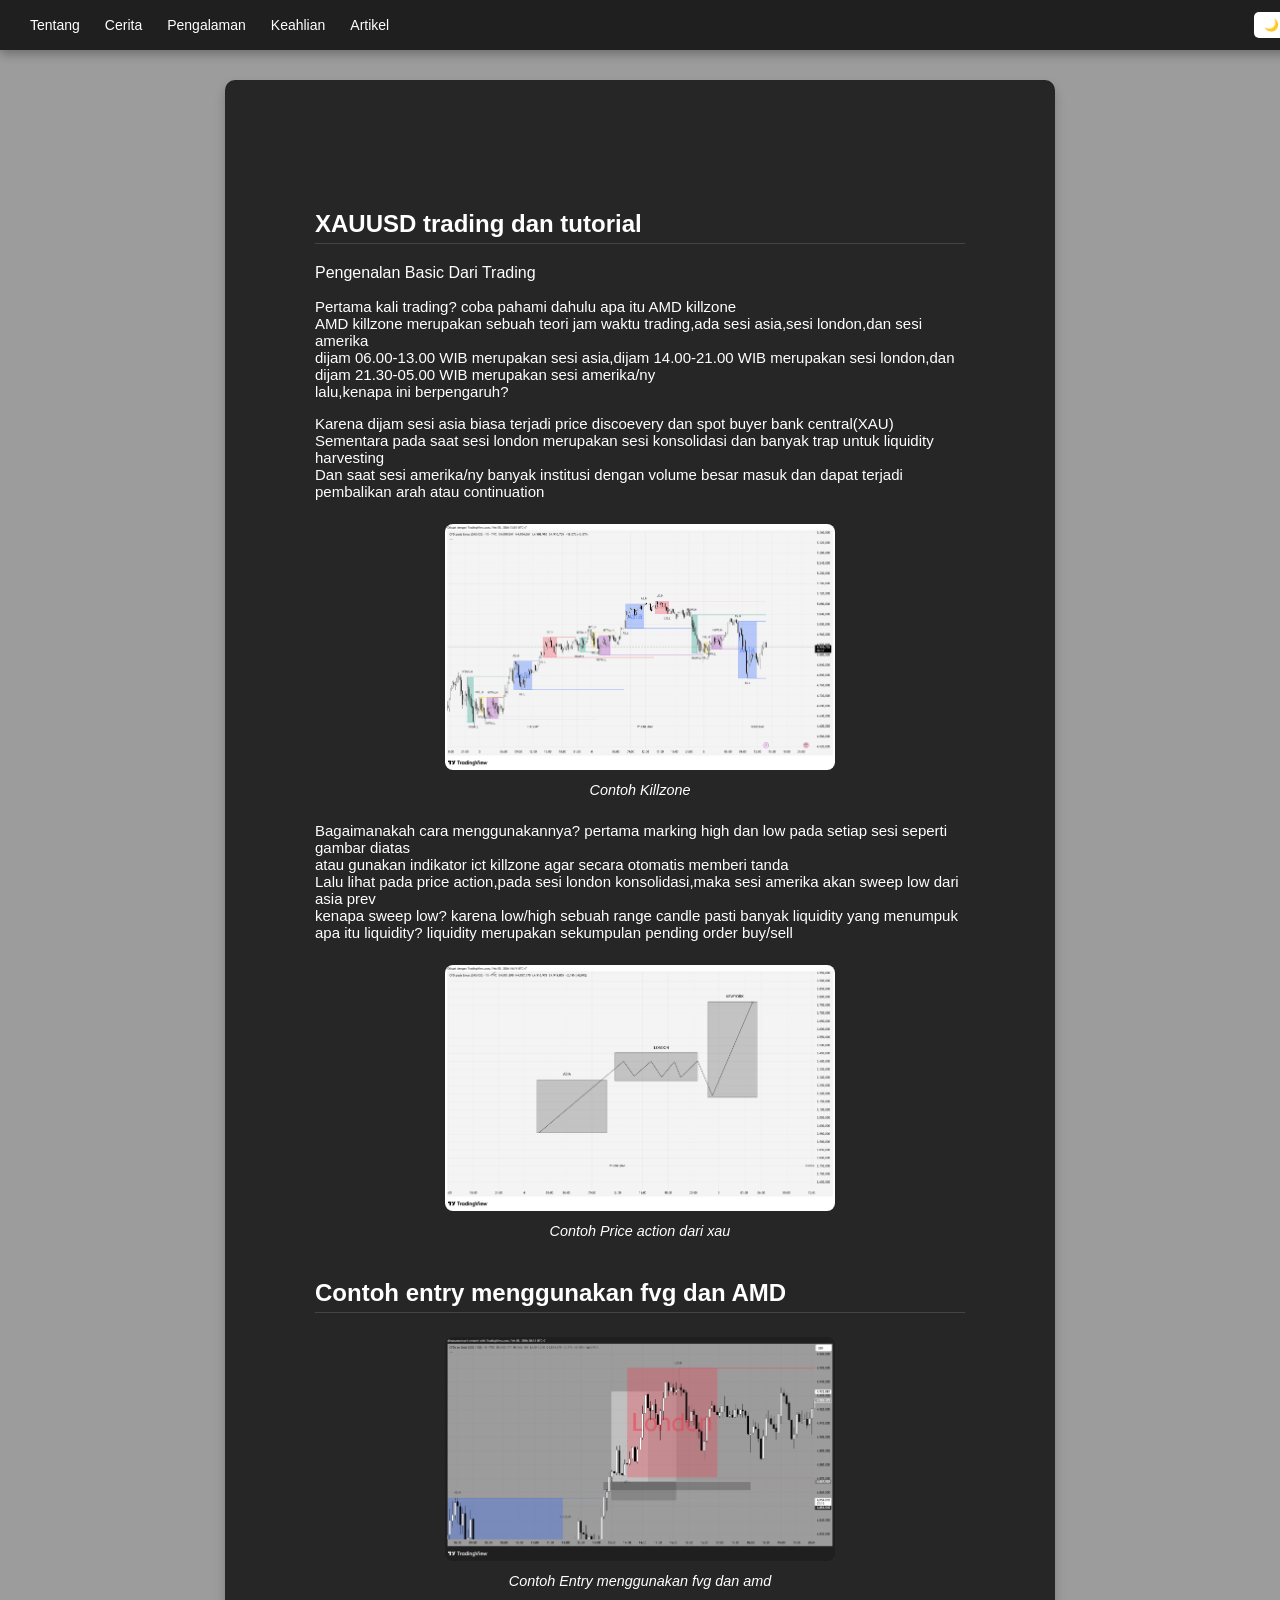
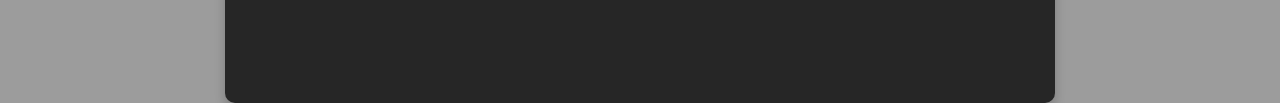
==== Buat-Website-main/page.html @ 8be8dd37 "tugas" ====
<!DOCTYPE html>
<html lang="en">
<head>
    <meta charset="UTF-8">
    <meta name="viewport" content="width=device-width, initial-scale=1.0">
    <title>Page Title</title>
    <link rel="stylesheet" href="styles.css">
</head>
<body>
    <div class="navbar">
        <div class="nav-left">
            <a href="index.html">Tentang</a>
            <a href="index.html">Cerita</a>
            <a href="index.html">Pengalaman</a>
            <a href="index.html">Keahlian</a>
            <a href="page.html">Artikel</a>
        </div>

        <div class="nav-right">
            <button class="toggle" onclick="toggleMode()">🌙 / ☀</button>
        </div>
    </div>

    <div class="isi">
        <h2>XAUUSD trading dan tutorial</h2>
        <p>Pengenalan Basic Dari Trading<br>
        <p class="font-artikel">Pertama kali trading? coba pahami dahulu apa itu AMD killzone <br>
        AMD killzone merupakan sebuah teori jam waktu trading,ada sesi asia,sesi london,dan sesi amerika <br>
        dijam 06.00-13.00 WIB merupakan sesi asia,dijam 14.00-21.00 WIB merupakan sesi london,dan dijam 21.30-05.00 WIB merupakan sesi amerika/ny <br>
        lalu,kenapa ini berpengaruh?</p>
        <p class="font-artikel">Karena dijam sesi asia biasa terjadi price discoevery dan spot buyer bank central(XAU) <br>
        Sementara pada saat sesi london merupakan sesi konsolidasi dan banyak trap untuk liquidity harvesting <br>
        Dan saat sesi amerika/ny banyak institusi dengan volume besar masuk dan dapat terjadi pembalikan arah atau continuation</p>
        <figure class="gambar-artikel">
            <img src="img1.png" alt="Contoh killzone">
            <figcaption>Contoh Killzone</figcaption>
        </figure>
        <p class="font-artikel">Bagaimanakah cara menggunakannya? pertama marking high dan low pada setiap sesi seperti gambar diatas <br>
        atau gunakan indikator ict killzone agar secara otomatis memberi tanda <br>
        Lalu lihat pada price action,pada sesi london konsolidasi,maka sesi amerika akan sweep low dari asia prev <br>
        kenapa sweep low? karena low/high sebuah range candle pasti banyak liquidity yang menumpuk <br>
        apa itu liquidity? liquidity merupakan sekumpulan pending order buy/sell</p>
        <figure class="gambar-artikel">
            <img src="img2.png" alt="contoh price action xau">
            <figcaption>Contoh Price action dari xau</figcaption>
        </figure>
        <h2>Contoh entry menggunakan fvg dan AMD</h2>
        <figure class="gambar-artikel">
            <img src="img3.png" alt="Contoh entry">
            <figcaption>Contoh Entry menggunakan fvg dan amd</figcaption>
        </figure>
        <p class="font-artikel"></p>
    </p>
    </div>

    <script>
        function toggleMode() {
            document.body.classList.toggle("light");
        }
    </script>
</body>
</html>
---- Buat-Website-main/styles.css ----
:root {
    --bg-body: #9c9c9c;
    --bg-card: #262626;
    --bg-navbar: #1f1f1f;
    --text: #ffffff;
    --accent: #ffffff;
}
body.light {
    --bg-body: #e5e5e5;
    --bg-card: #ffffff;
    --bg-navbar: #f2f2f2;
    --text: #111111;
    --accent: #111111;
}
body {
    font-family: Arial, Helvetica, sans-serif;
    background: var(--bg-body);
    margin: 0;
    padding-top: 80px;
    transition: 0.3s;
}
.navbar {
    position: fixed;
    top: 0;
    width: 100%;
    background: var(--bg-navbar);
    display: flex;
    align-items: center;
    padding: 12px 30px;
    box-shadow: 0 4px 10px rgba(0,0,0,0.3);
    z-index: 1000;
}
.nav-left {
    display: flex;
    gap: 25px;
}
.nav-left a {
    color: var(--text);
    text-decoration: none;
    font-size: 14px;
}
.nav-left a:hover {
    color: var(--accent);
}
.nav-right {
    margin-left: auto;
    display: flex;
    gap: 10px;
    align-items: center;
}
.nav-right input {
    padding: 6px 10px;
    border-radius: 5px;
    border: none;
    outline: none;
    font-size: 13px;
}
.toggle {
    cursor: pointer;
    padding: 6px 10px;
    border-radius: 5px;
    background: var(--accent);
    color: #000;
    font-size: 12px;
    border: none;
}
.isi {
    margin: auto;
    padding: 90px;
    border-radius: 10px;
    background: var(--bg-card);
    max-width: 650px;
    box-shadow: 0 6px 11px rgba(0,0,0,0.2);
    transition: 0.3s;
}
.font-artikel {
    font-size: 15px;
}

h1, h2, p, li {
    color: var(--text);
}

h2 {
    margin-top: 40px;
    border-bottom: 1px solid #444;
    padding-bottom: 5px;
}

.info {
    font-size: 14px;
}

@media (max-width: 600px) {
    .isi {
        padding: 40px;
    }
    .nav-left {
        gap: 15px;
    }
}
.gambar-artikel {
    text-align: center;
    margin: 24px 0;
}
.gambar-artikel img{
    max-width: 60%;
    height: auto;
    border-radius: 8px;
}
.gambar-artikel figcaption{
    margin-top: 8px;
    font-size: 0.9rem;
    font-style: italic;
    color: var(--text);
}
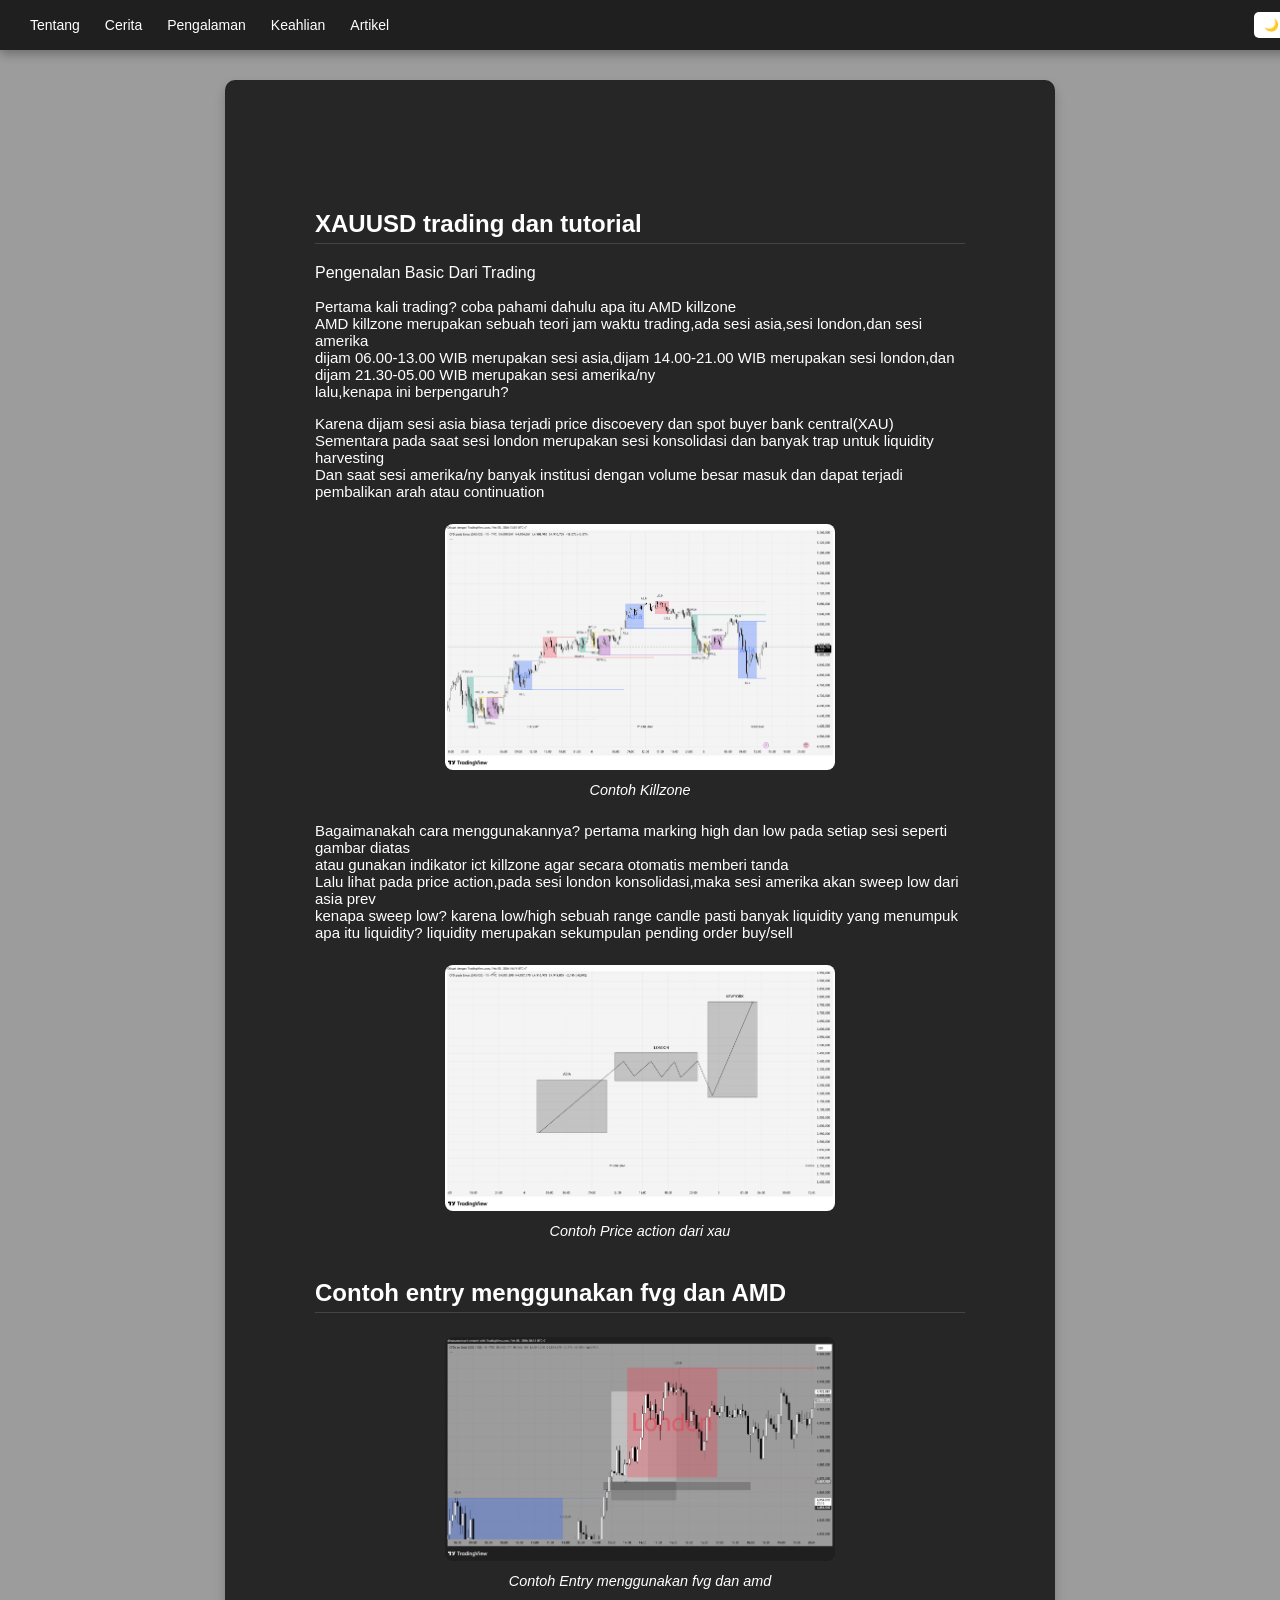
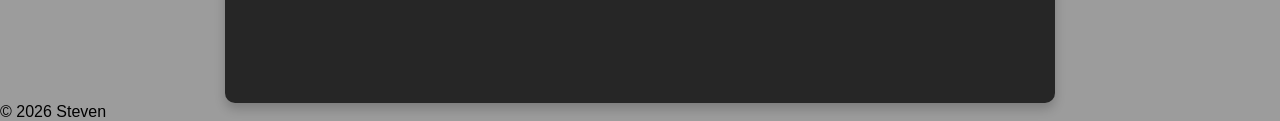
==== commit 02756ef2: "Add footer with copyright notice" ====
--- a/Buat-Website-main/page.html
+++ b/Buat-Website-main/page.html
@@ -59,4 +59,7 @@
         }
     </script>
 </body>
-</html>+<footer>
+    © 2026 Steven
+</footer>
+</html>
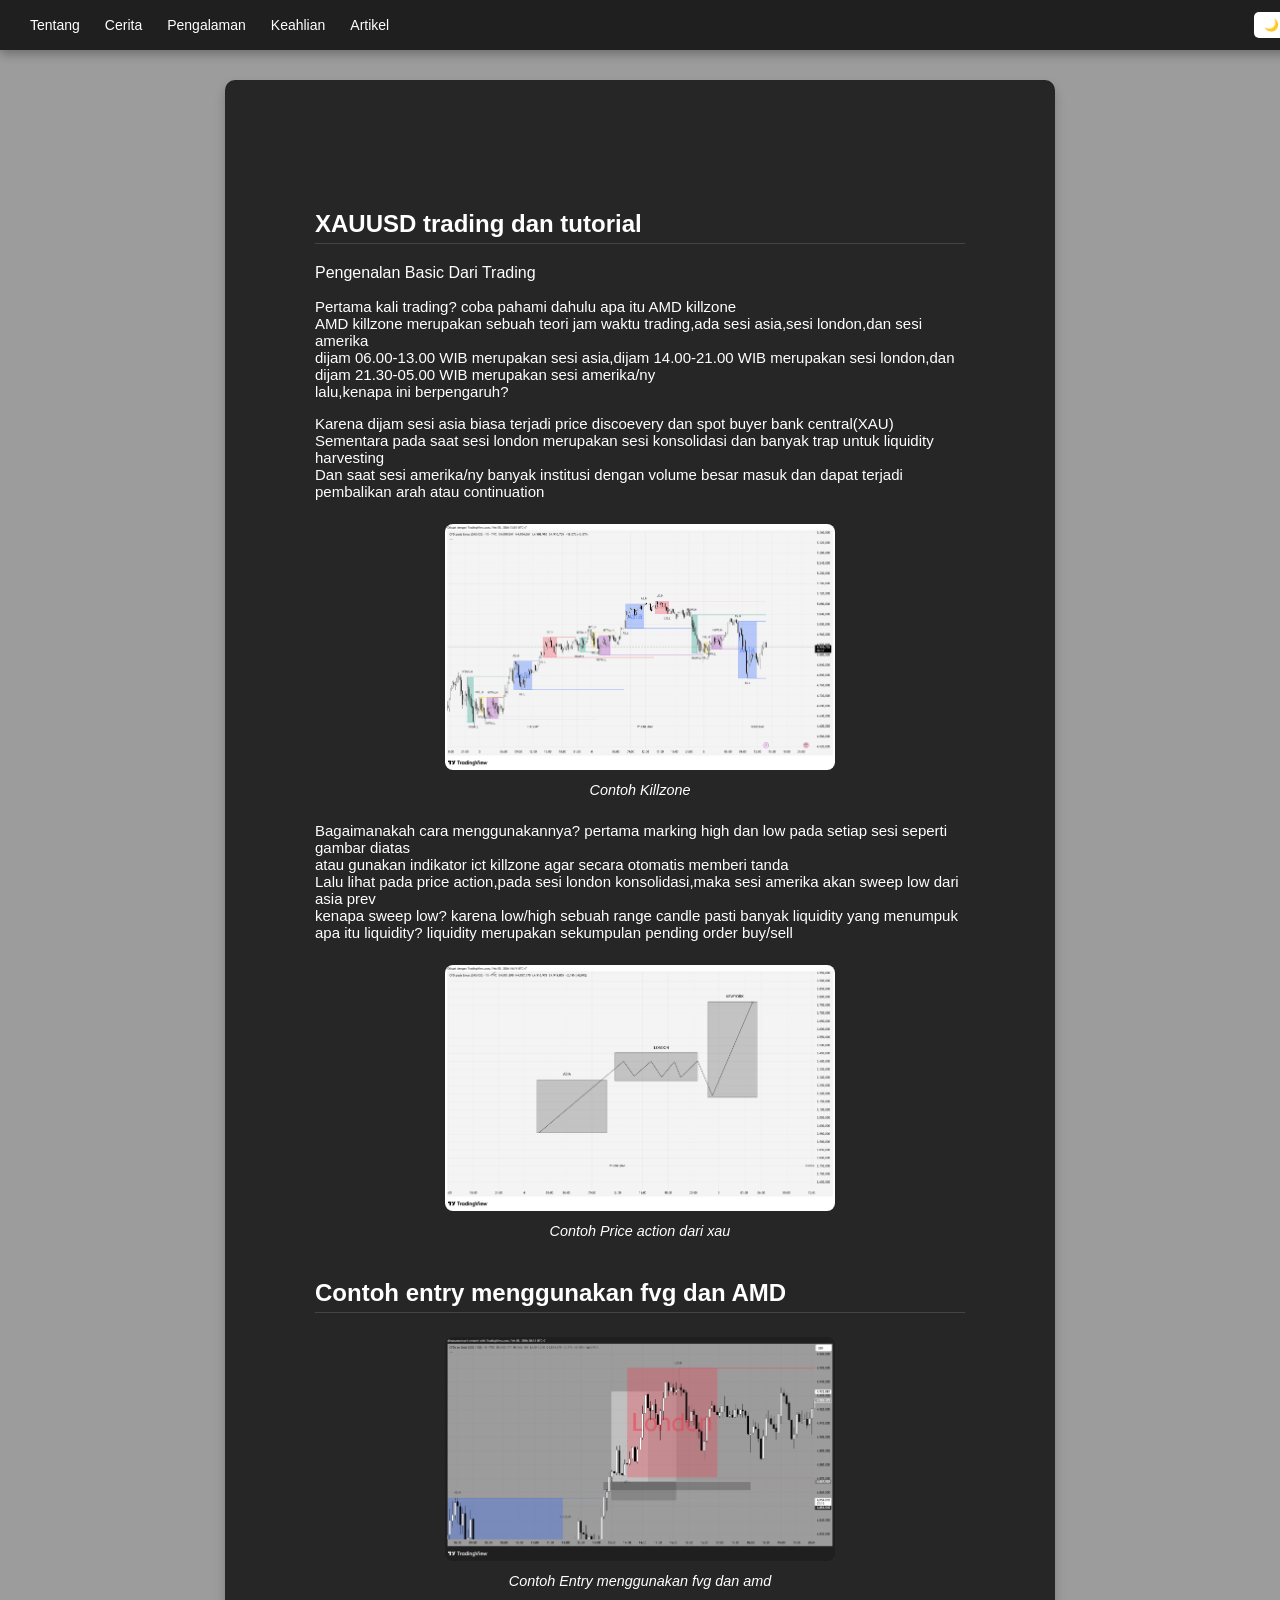
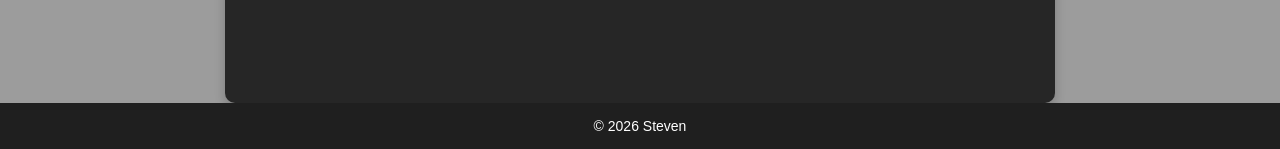
==== commit 0d67a685: "fix" ====
--- a/Buat-Website-main/page.html
+++ b/Buat-Website-main/page.html
@@ -3,7 +3,7 @@
 <head>
     <meta charset="UTF-8">
     <meta name="viewport" content="width=device-width, initial-scale=1.0">
-    <title>Page Title</title>
+    <title>Tutorial Trading</title>
     <link rel="stylesheet" href="styles.css">
 </head>
 <body>
--- a/Buat-Website-main/styles.css
+++ b/Buat-Website-main/styles.css
@@ -114,3 +114,10 @@
     font-style: italic;
     color: var(--text);
 }
+footer{
+    text-align: center;
+    padding: 15px;
+    background-color: var(--bg-navbar);
+    font-size: 14px;
+    color: var(--text);
+}
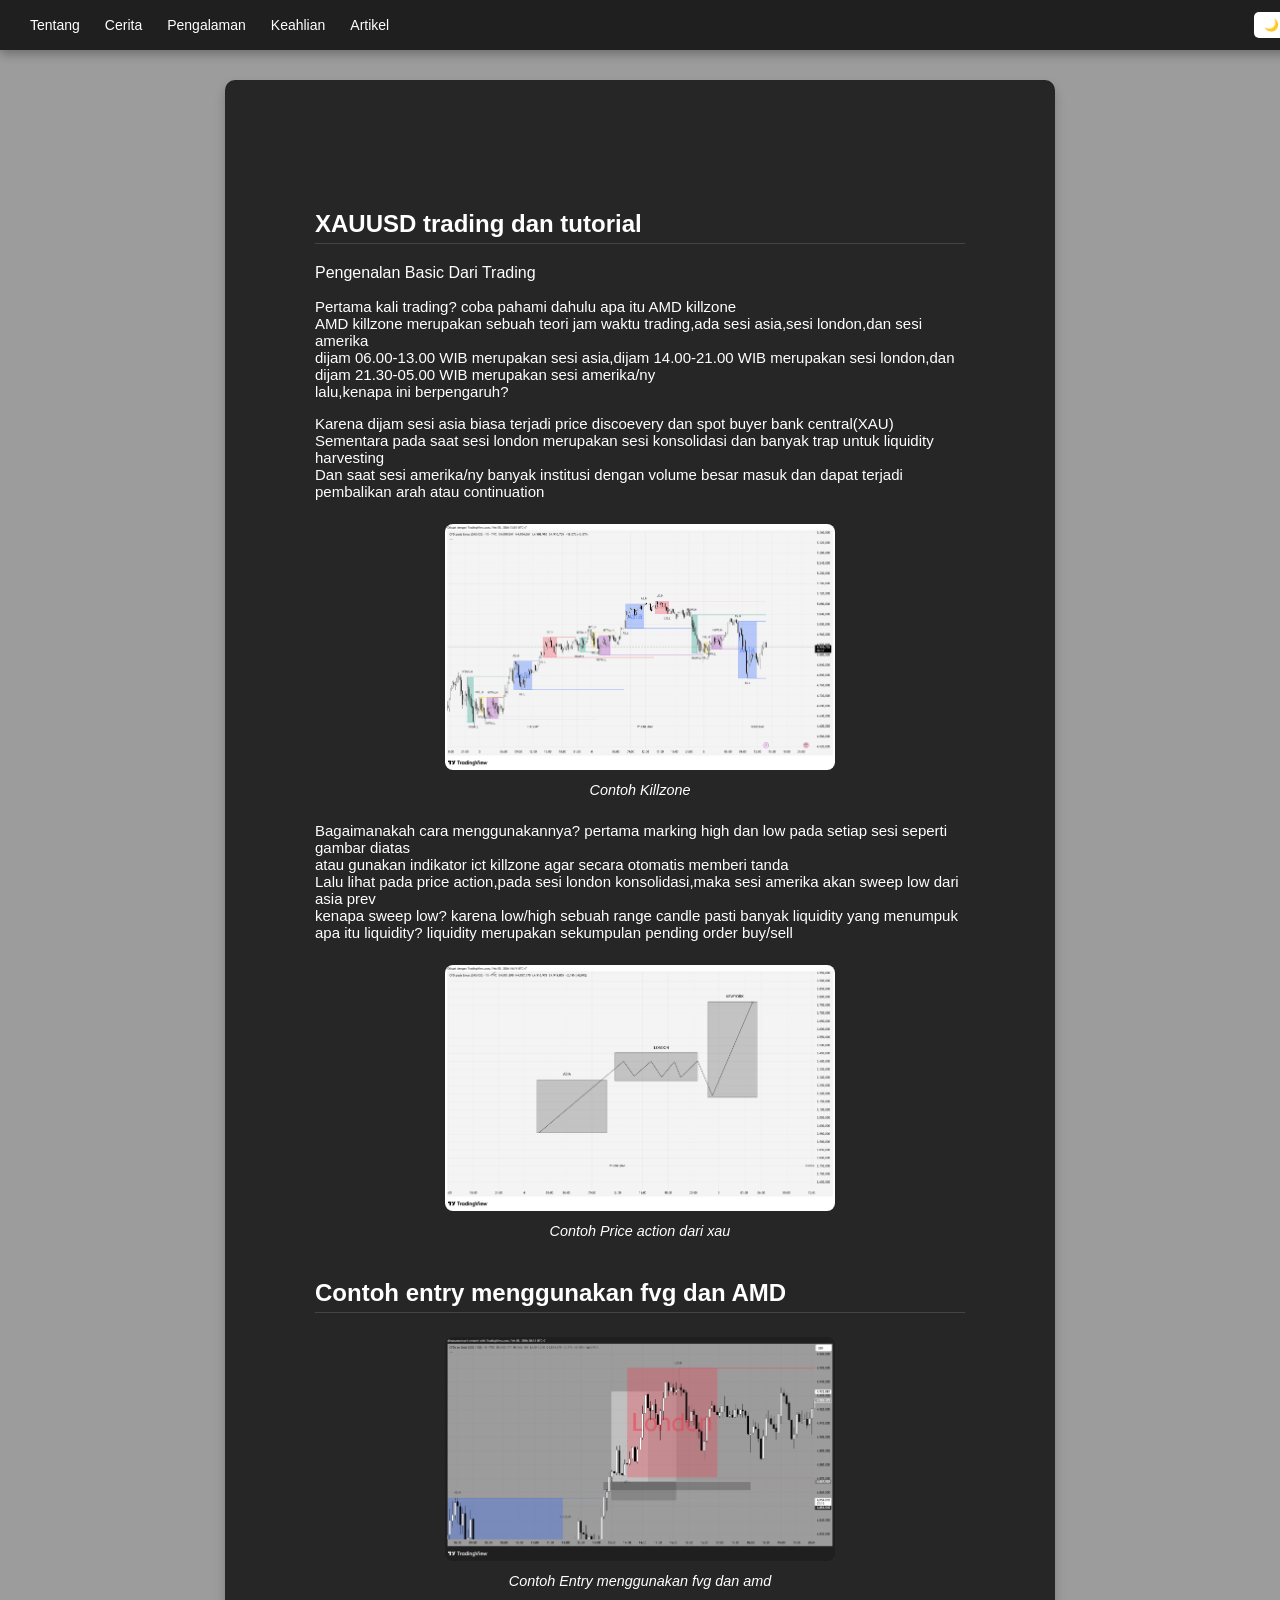
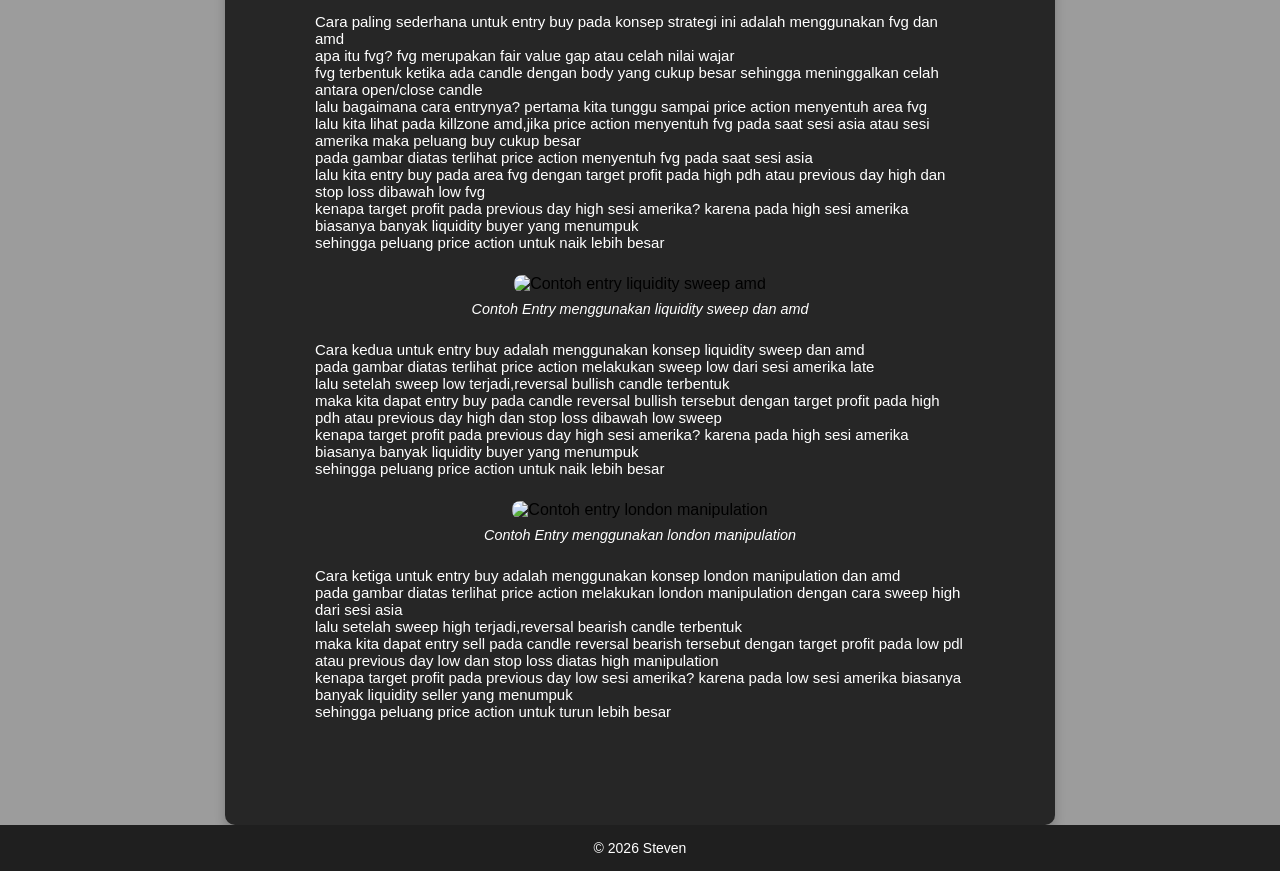
==== commit 11ec11b2: "fix sumpah" ====
--- a/Buat-Website-main/page.html
+++ b/Buat-Website-main/page.html
@@ -49,7 +49,37 @@
             <img src="img3.png" alt="Contoh entry">
             <figcaption>Contoh Entry menggunakan fvg dan amd</figcaption>
         </figure>
-        <p class="font-artikel"></p>
+        <p class="font-artikel">Cara paling sederhana untuk entry buy pada konsep strategi ini adalah menggunakan fvg dan amd <br>
+        apa itu fvg? fvg merupakan fair value gap atau celah nilai wajar <br>
+        fvg terbentuk ketika ada candle dengan body yang cukup besar sehingga meninggalkan celah antara open/close candle <br>
+        lalu bagaimana cara entrynya? pertama kita tunggu sampai price action menyentuh area fvg <br>
+        lalu kita lihat pada killzone amd,jika price action menyentuh fvg pada saat sesi asia atau sesi amerika maka peluang buy cukup besar <br>
+        pada gambar diatas terlihat price action menyentuh fvg pada saat sesi asia <br>
+        lalu kita entry buy pada area fvg dengan target profit pada high pdh atau previous day high dan stop loss dibawah low fvg <br>
+        kenapa target profit pada previous day high sesi amerika? karena pada high sesi amerika biasanya banyak liquidity buyer yang menumpuk <br>
+        sehingga peluang price action untuk naik lebih besar <br>
+        </p>
+        <figure class="gambar-artikel">
+            <img src="img4.png" alt="Contoh entry liquidity sweep amd">
+            <figcaption>Contoh Entry menggunakan liquidity sweep dan amd</figcaption>
+        </figure>
+        <p class="font-artikel">Cara kedua untuk entry buy adalah menggunakan konsep liquidity sweep dan amd <br>
+        pada gambar diatas terlihat price action melakukan sweep low dari sesi amerika late <br>
+        lalu setelah sweep low terjadi,reversal bullish candle terbentuk <br>
+        maka kita dapat entry buy pada candle reversal bullish tersebut dengan target profit pada high pdh atau previous day high dan stop loss dibawah low sweep <br>
+        kenapa target profit pada previous day high sesi amerika? karena pada high sesi amerika biasanya banyak liquidity buyer yang menumpuk <br>
+        sehingga peluang price action untuk naik lebih besar <br>
+    </p>
+        <figure class="gambar-artikel">
+            <img src="img5.png" alt="Contoh entry london manipulation">
+            <figcaption>Contoh Entry menggunakan london manipulation</figcaption>
+        </figure>
+        <p class="font-artikel">Cara ketiga untuk entry buy adalah menggunakan konsep london manipulation dan amd <br>
+        pada gambar diatas terlihat price action melakukan london manipulation dengan cara sweep high dari sesi asia <br>
+        lalu setelah sweep high terjadi,reversal bearish candle terbentuk <br>
+        maka kita dapat entry sell pada candle reversal bearish tersebut dengan target profit pada low pdl atau previous day low dan stop loss diatas high manipulation <br>
+        kenapa target profit pada previous day low sesi amerika? karena pada low sesi amerika biasanya banyak liquidity seller yang menumpuk <br>
+        sehingga peluang price action untuk turun lebih besar <br>
     </p>
     </div>
 
